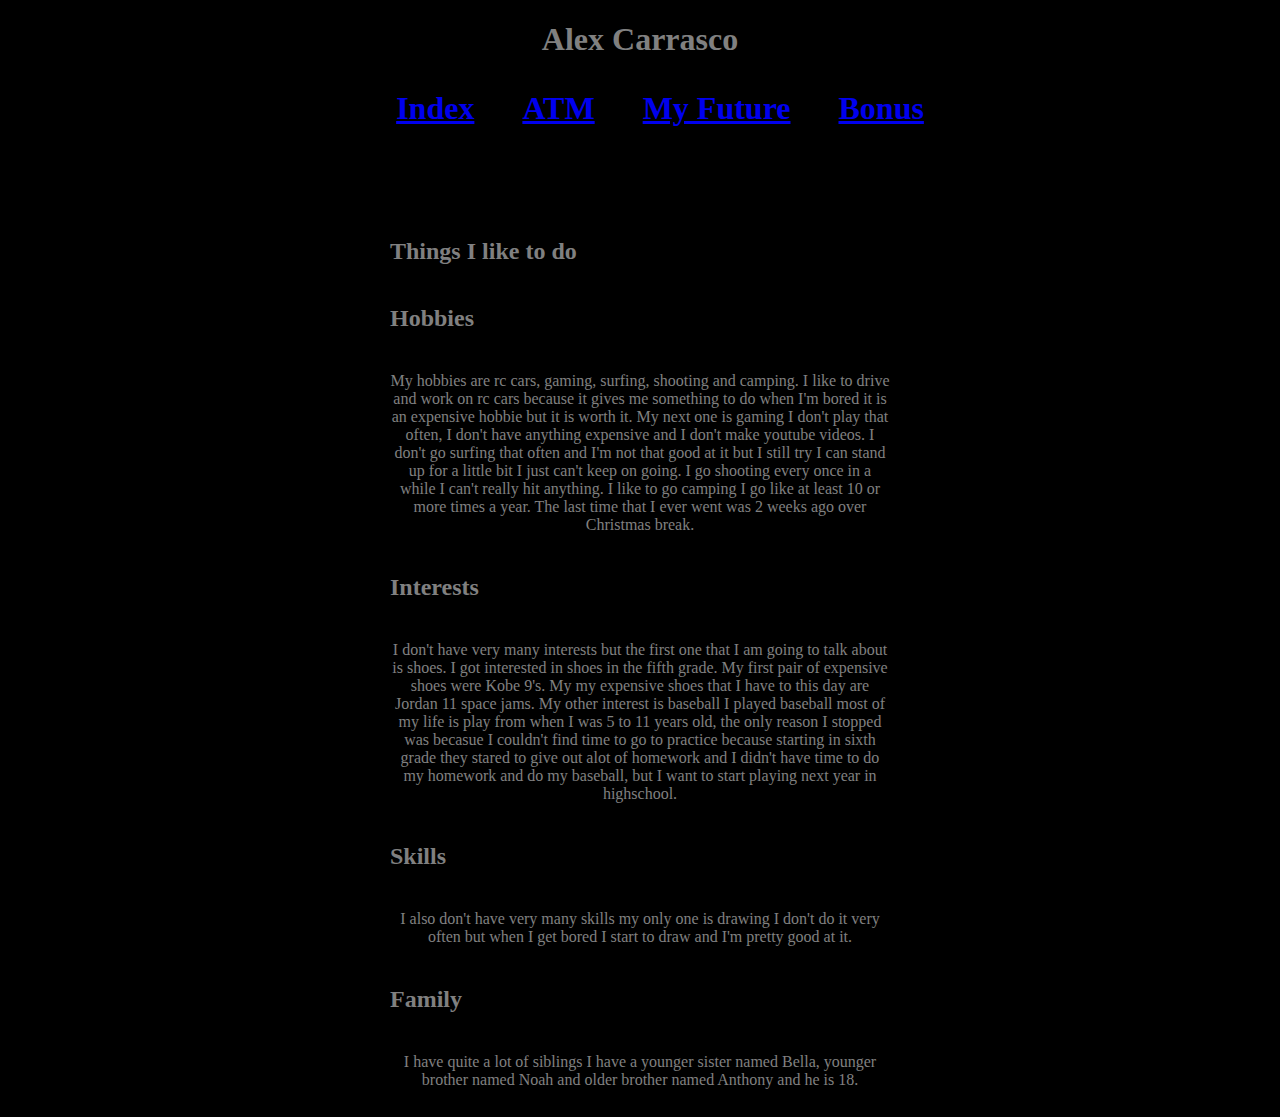
==== index.html @ c6f5e114 "Add files via upload" ====
<!doctype html>
<html>
	<head>
		<title> Alex Carrasco </title>
		<link rel="stylesheet" type="text/css" href="mystyle.css">
	</head>
	<body>
		<header>
		<h1>Alex Carrasco<h1>
			<ul>
				<li><a href="index.html">Index</a></li>
				<li><a href="atm.html">ATM</a></li>
			    <li><a href="future.html">My Future</a></li>
				<li><a href="bonus.html">Bonus</a></li>
				
			</ul>
			<img src="" width="500">
		</header>
	</body>

		<h2>Things I like to do</h2>
		
		<h2>Hobbies</h2>
			<p>My hobbies are rc cars, gaming, surfing, shooting and camping. I like to drive and work on rc cars because it gives me something to do when I'm bored it is an expensive hobbie but it is worth it. My next one is gaming I don't play that often, I don't have anything expensive and I don't make youtube videos. I don't go surfing that often and I'm not that good at it but I still try I can stand up for a little bit I just can't keep on going. I go shooting every once in a while I can't really hit anything. I like to go camping I go like at least 10 or more times a year. The last time that I ever went was 2 weeks ago over Christmas break.</p>
			
		<h2>Interests</h2>
			<p>I don't have very many interests but the first one that I am going to talk about is shoes. I got interested in shoes in the fifth grade. My first pair of expensive shoes were Kobe 9's. My my expensive shoes that I have to this day are Jordan 11 space jams. My other interest is baseball I played baseball most of my life is play from when I was 5 to 11 years old, the only reason I stopped was becasue I couldn't find time to go to practice because starting in sixth grade they stared to give out alot of homework and I didn't have time to do my homework and do my baseball, but I want to start playing next year in highschool.</p>
			
		<h2>Skills</h2>
			<p>I also don't have very many skills my only one is drawing I don't do it very often but when I get bored I start to draw and I'm pretty good at it.</p>
		<h2>Family</h2>
			<p>I have quite a lot of siblings I have a younger sister named Bella, younger brother named Noah and older brother named Anthony and he is 18.</p>
	
	</body>	
</html>
---- mystyle.css ----
body  {
	background: black;
}
body  {
	text-align: center;
	color: rgb(128,128,128);
	font-family: ;
}
li  {
	display: inline;
	padding: 0px 20px 0px 20px;
}
header {
	text-align: center;
	background: img src="car.jpg";
	background-size: cover;
	background: url("https://lh3.google.com/u/0/d/0B3rVMdJD6kObeVMxZkxvSUlVRFU=w1920-h939-iv1");
}
p {
	max-width: 500px;
	padding: 20px;
	margin: 0 auto;
}
h2{
	text-align: left;
	max-width: 500px;
	padding: 20px;
	margin: 0 auto;
}
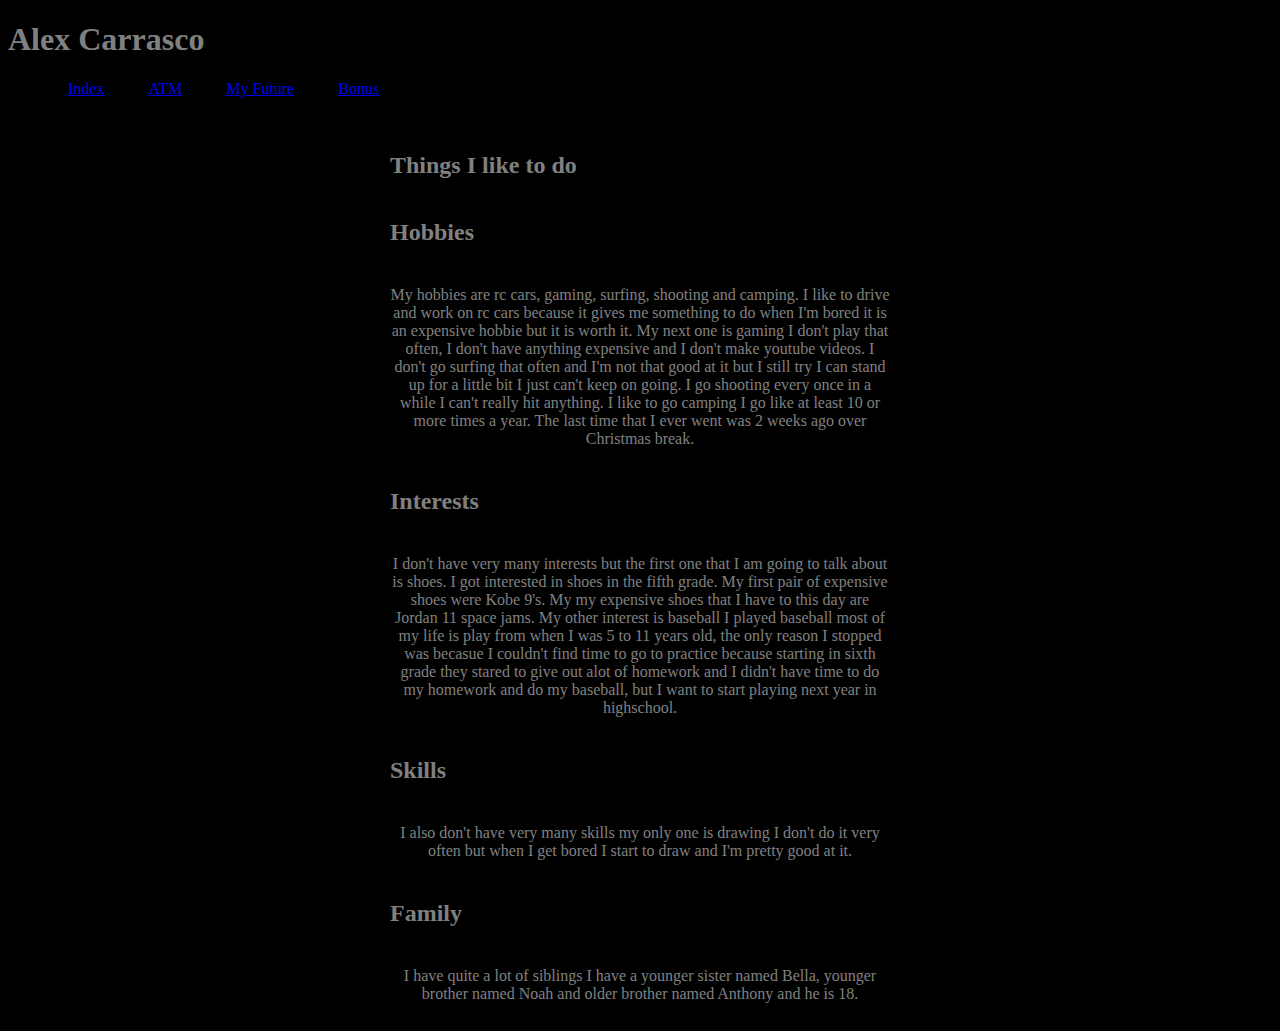
==== commit df45a2ec: "Update index.html" ====
--- a/index.html
+++ b/index.html
@@ -6,7 +6,7 @@
 	</head>
 	<body>
 		<header>
-		<h1>Alex Carrasco<h1>
+		<h1>Alex Carrasco</h1>
 			<ul>
 				<li><a href="index.html">Index</a></li>
 				<li><a href="atm.html">ATM</a></li>
@@ -32,4 +32,4 @@
 			<p>I have quite a lot of siblings I have a younger sister named Bella, younger brother named Noah and older brother named Anthony and he is 18.</p>
 	
 	</body>	
-</html>+</html>
--- a/mystyle.css
+++ b/mystyle.css
@@ -12,9 +12,9 @@
 }
 header {
 	text-align: center;
-	background: img src="car.jpg";
 	background-size: cover;
 	background: url("https://lh3.google.com/u/0/d/0B3rVMdJD6kObeVMxZkxvSUlVRFU=w1920-h939-iv1");
+	text-align: left;
 }
 p {
 	max-width: 500px;
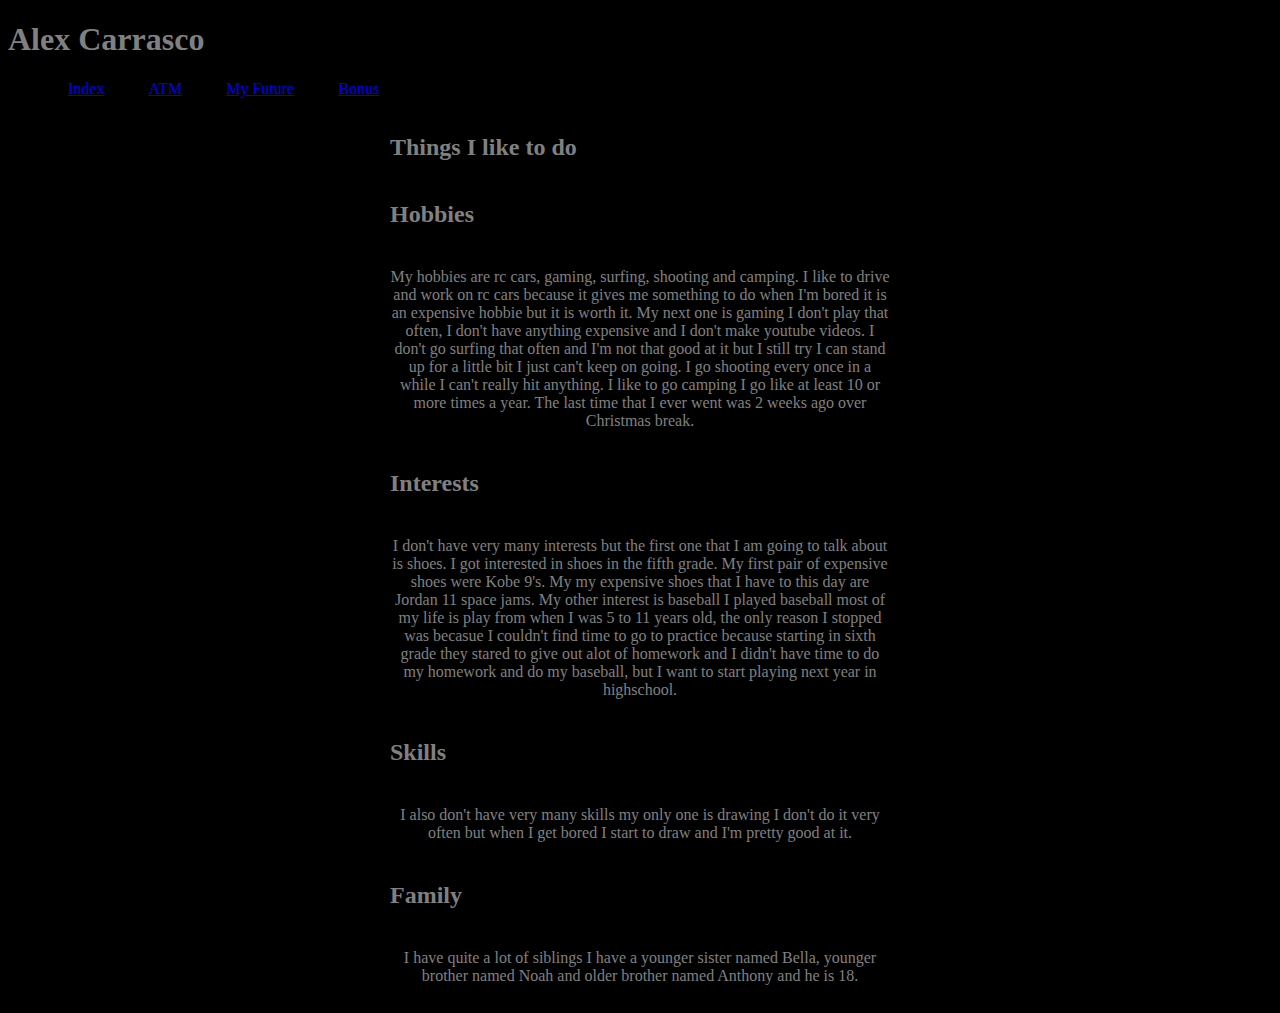
==== commit 65000ecb: "Update index.html" ====
--- a/index.html
+++ b/index.html
@@ -14,9 +14,8 @@
 				<li><a href="bonus.html">Bonus</a></li>
 				
 			</ul>
-			<img src="" width="500">
 		</header>
-	</body>
+
 
 		<h2>Things I like to do</h2>
 		
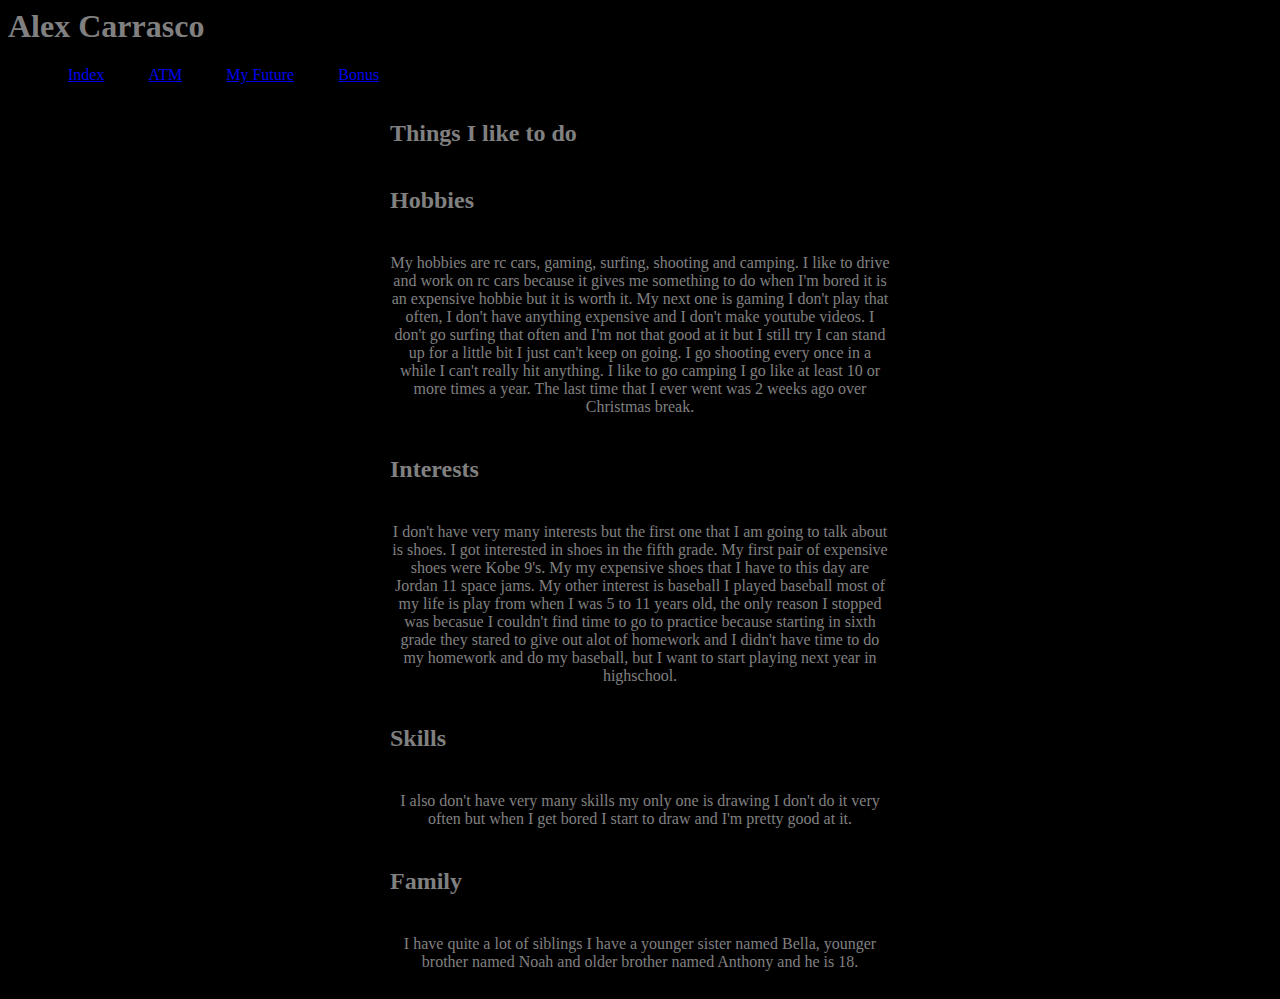
==== commit cd1c7577: "Update index.html" ====
--- a/index.html
+++ b/index.html
@@ -1,4 +1,4 @@
-<!doctype html>
+<!doctype html lang="en">
 <html>
 	<head>
 		<title> Alex Carrasco </title>
